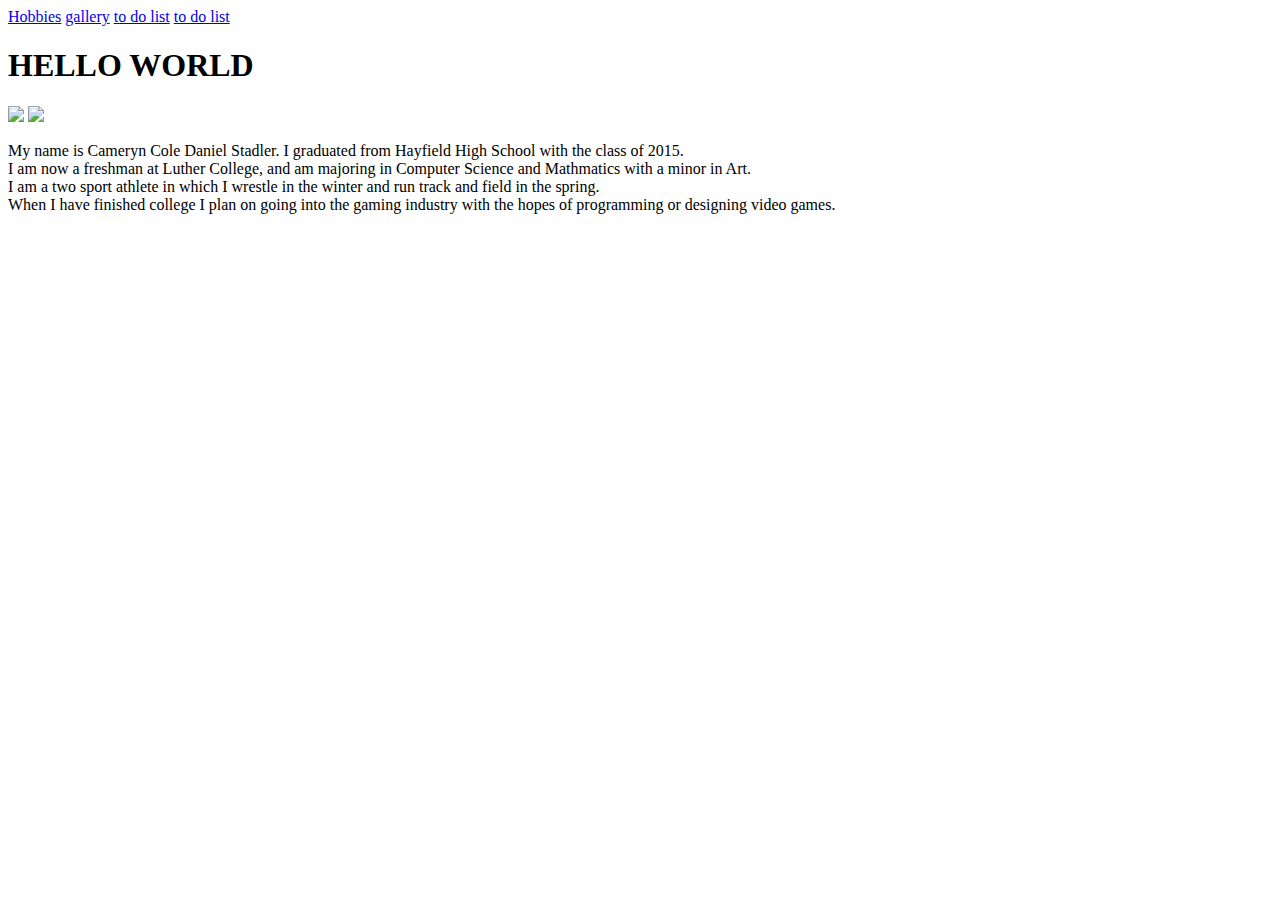
==== index.html @ 58992f62 "Update index.html" ====
<html>
  <head>
    <title>hello</title>
    <a href= hobby.html>Hobbies</a>
    <a href= gallery.html>gallery</a>
    <a href= todo.html> to do list</a>
    <a href= todo2.html> to do list</a>

  </head>
  <header><h1>HELLO WORLD</h1></header>
<body>

<img size=640,480 src="https://scontent-ord1-1.xx.fbcdn.net/hphotos-xta1/v/t1.0-9/10941911_10202970051002396_5367486483635384467_n.jpg?oh=4796e24323b8bea1f1882980f1d4db2e&oe=56A7690F">
<img size=640,480 src="https://scontent-ord1-1.xx.fbcdn.net/hphotos-xaf1/v/t1.0-9/10302120_847378738612103_4363235435827074695_n.jpg?oh=39976d87df084f790c7fb92c5e67cc73&oe=56710FF7"><br>
<p>My name is Cameryn Cole Daniel Stadler. I graduated from Hayfield High School with the class of 2015.<br>
I am now a freshman at Luther College, and am majoring in Computer Science and Mathmatics with a minor in Art.<br>
I am a two sport athlete in which I wrestle in the winter and run track and field in the spring.<br>
When I have finished college I plan on going into the gaming industry with the hopes of programming or designing video games.
</p>

</body>

</html>
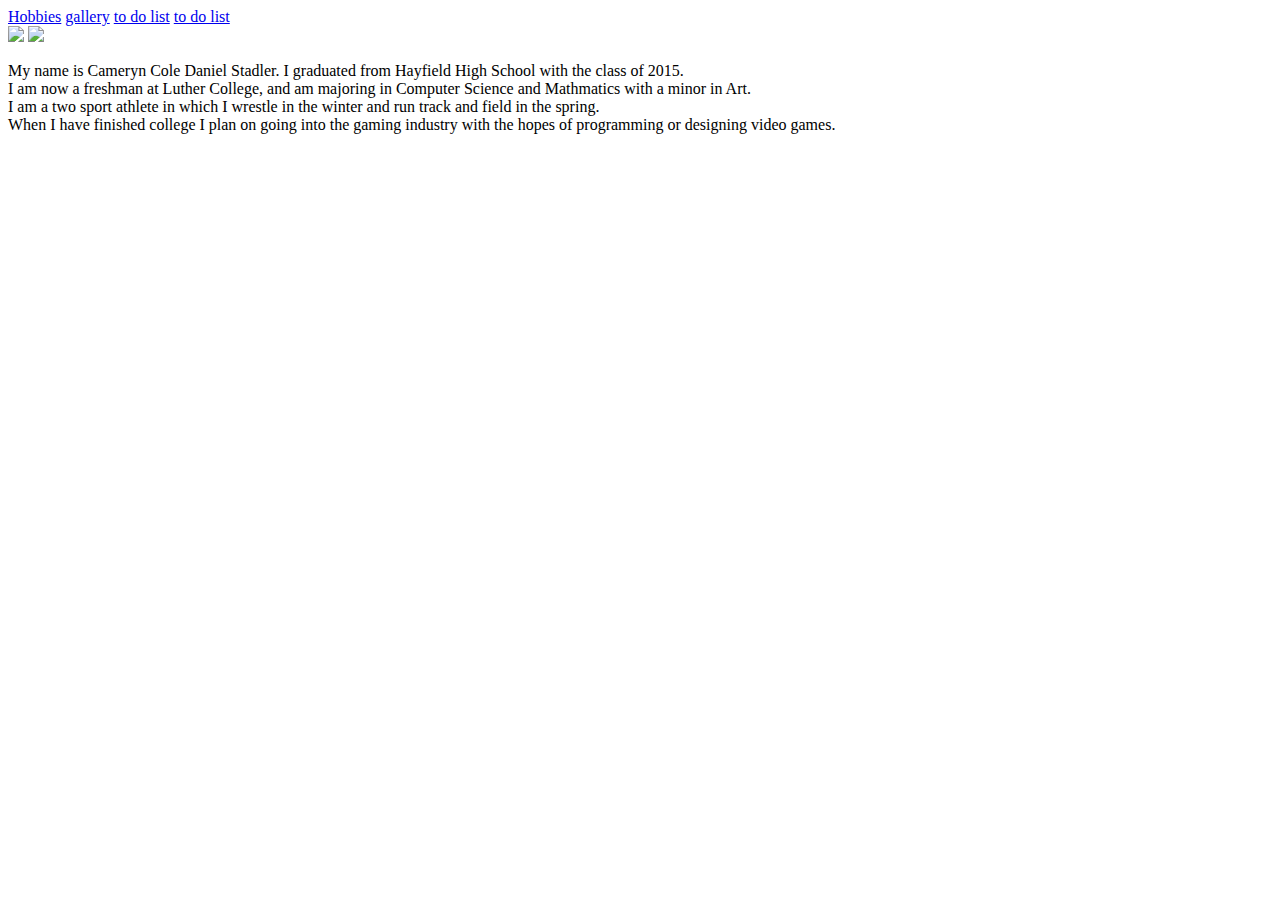
==== commit 2df8de7d: "Update index.html" ====
--- a/index.html
+++ b/index.html
@@ -1,18 +1,26 @@
 <html>
+    <link rel="stylesheet" href="index.css"  type="type/css">
+    <nav>
+      <a href= hobby.html>Hobbies</a>
+      <a href= gallery.html>gallery</a>
+      <a href= todo.html> to do list</a>
+      <a href= todo2.html> to do list</a>
+    </nav>
+
   <head>
     <title>hello</title>
-    <a href= hobby.html>Hobbies</a>
-    <a href= gallery.html>gallery</a>
-    <a href= todo.html> to do list</a>
-    <a href= todo2.html> to do list</a>
+  </head>
+ 
+  <header>
+  </header>
 
-  </head>
-  <header><h1>HELLO WORLD</h1></header>
+
 <body>
 
-<img size=640,480 src="https://scontent-ord1-1.xx.fbcdn.net/hphotos-xta1/v/t1.0-9/10941911_10202970051002396_5367486483635384467_n.jpg?oh=4796e24323b8bea1f1882980f1d4db2e&oe=56A7690F">
+<img class=right size=640,480 src="https://scontent-ord1-1.xx.fbcdn.net/hphotos-xta1/v/t1.0-9/10941911_10202970051002396_5367486483635384467_n.jpg?oh=4796e24323b8bea1f1882980f1d4db2e&oe=56A7690F">
 <img size=640,480 src="https://scontent-ord1-1.xx.fbcdn.net/hphotos-xaf1/v/t1.0-9/10302120_847378738612103_4363235435827074695_n.jpg?oh=39976d87df084f790c7fb92c5e67cc73&oe=56710FF7"><br>
-<p>My name is Cameryn Cole Daniel Stadler. I graduated from Hayfield High School with the class of 2015.<br>
+
+<p class=left>My name is Cameryn Cole Daniel Stadler. I graduated from Hayfield High School with the class of 2015.<br>
 I am now a freshman at Luther College, and am majoring in Computer Science and Mathmatics with a minor in Art.<br>
 I am a two sport athlete in which I wrestle in the winter and run track and field in the spring.<br>
 When I have finished college I plan on going into the gaming industry with the hopes of programming or designing video games.
--- a/index.css
+++ b/index.css
@@ -0,0 +1,27 @@
+nav{
+  position:fixed;
+  height: 60px;
+  width: 100%;
+  text-align: center;
+  background-color: rgb(22,22,122);
+  color: rgb(255,255,255)
+  font-size:28pt;
+}
+header{
+  margin-top:100px
+}
+
+body{
+  font-size: 22pt;
+  color: rgb(210,50,160);
+}
+
+.left{
+  float:left;
+}
+
+.right{
+  float:right;
+}
+
+
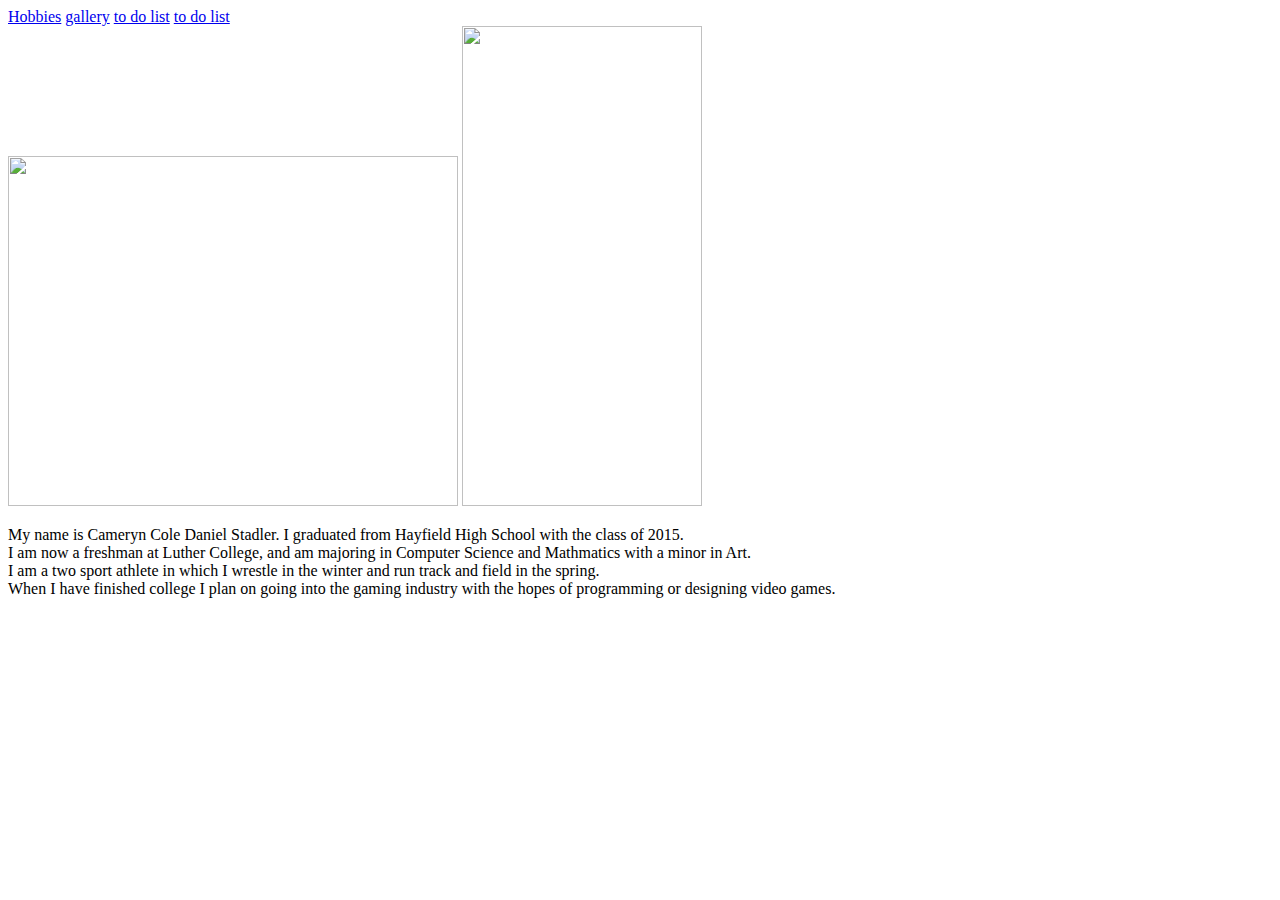
==== commit 0a903350: "Update index.html" ====
--- a/index.html
+++ b/index.html
@@ -17,8 +17,8 @@
 
 <body>
 
-<img class=right size=640,480 src="https://scontent-ord1-1.xx.fbcdn.net/hphotos-xta1/v/t1.0-9/10941911_10202970051002396_5367486483635384467_n.jpg?oh=4796e24323b8bea1f1882980f1d4db2e&oe=56A7690F">
-<img size=640,480 src="https://scontent-ord1-1.xx.fbcdn.net/hphotos-xaf1/v/t1.0-9/10302120_847378738612103_4363235435827074695_n.jpg?oh=39976d87df084f790c7fb92c5e67cc73&oe=56710FF7"><br>
+<img class=right height=350 width=450 src="https://scontent-ord1-1.xx.fbcdn.net/hphotos-xta1/v/t1.0-9/10941911_10202970051002396_5367486483635384467_n.jpg?oh=4796e24323b8bea1f1882980f1d4db2e&oe=56A7690F">
+<img height=480 width=240 src="https://scontent-ord1-1.xx.fbcdn.net/hphotos-xaf1/v/t1.0-9/10302120_847378738612103_4363235435827074695_n.jpg?oh=39976d87df084f790c7fb92c5e67cc73&oe=56710FF7"><br>
 
 <p class=left>My name is Cameryn Cole Daniel Stadler. I graduated from Hayfield High School with the class of 2015.<br>
 I am now a freshman at Luther College, and am majoring in Computer Science and Mathmatics with a minor in Art.<br>
--- a/index.css
+++ b/index.css
@@ -1,16 +1,14 @@
 nav{
   position:fixed;
-  height: 60px;
+  height: 5%;
   width: 100%;
   text-align: center;
   background-color: rgb(22,22,122);
   color: rgb(255,255,255)
   font-size:28pt;
+  top:0px;
+  left:0px;
 }
-header{
-  margin-top:100px
-}
-
 body{
   font-size: 22pt;
   color: rgb(210,50,160);
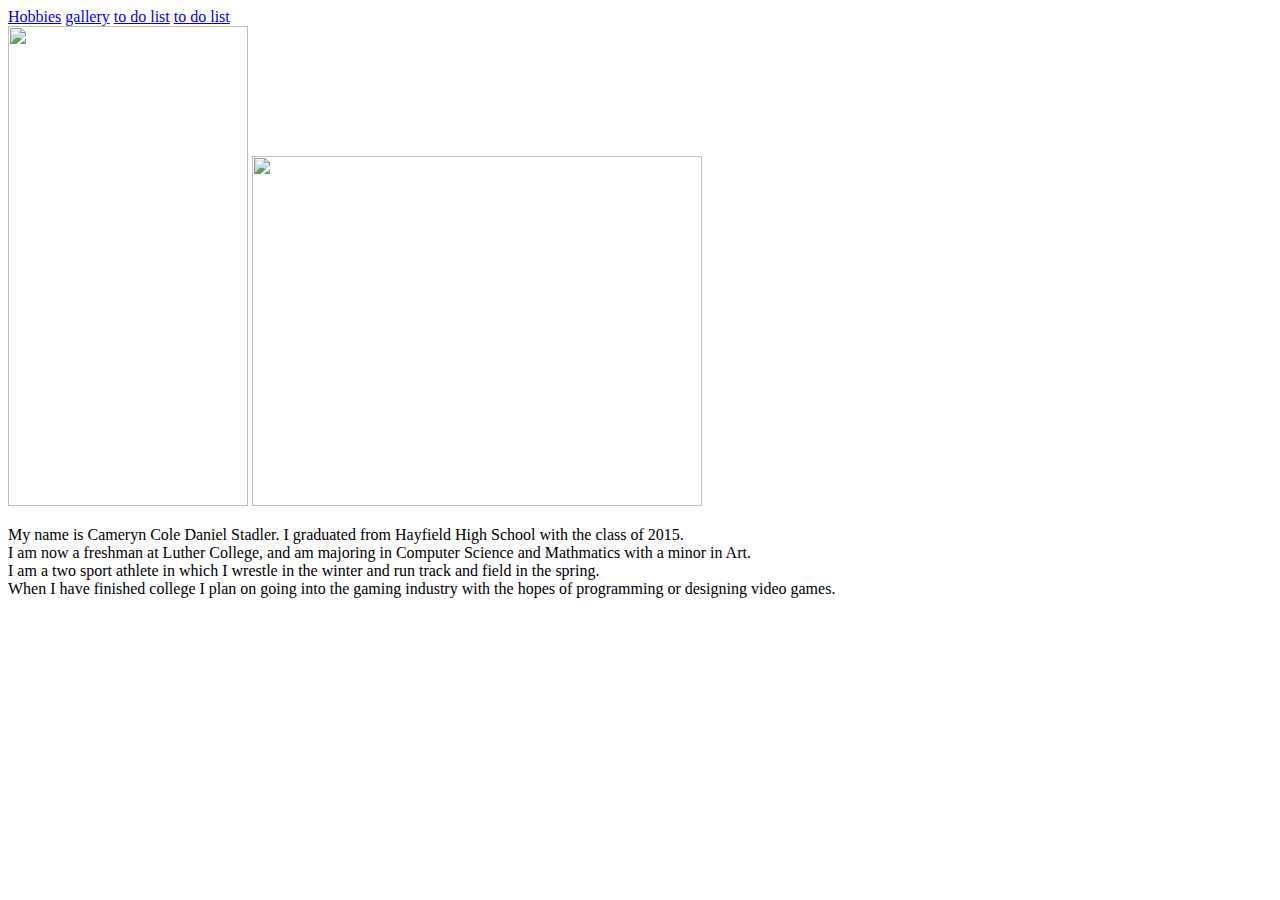
==== commit a2308f3b: "Update index.html" ====
--- a/index.html
+++ b/index.html
@@ -17,8 +17,8 @@
 
 <body>
 
-<img class=right height=350 width=450 src="https://scontent-ord1-1.xx.fbcdn.net/hphotos-xta1/v/t1.0-9/10941911_10202970051002396_5367486483635384467_n.jpg?oh=4796e24323b8bea1f1882980f1d4db2e&oe=56A7690F">
-<img height=480 width=240 src="https://scontent-ord1-1.xx.fbcdn.net/hphotos-xaf1/v/t1.0-9/10302120_847378738612103_4363235435827074695_n.jpg?oh=39976d87df084f790c7fb92c5e67cc73&oe=56710FF7"><br>
+<img class=right height=480 width=240 src="https://scontent-ord1-1.xx.fbcdn.net/hphotos-xta1/v/t1.0-9/10941911_10202970051002396_5367486483635384467_n.jpg?oh=4796e24323b8bea1f1882980f1d4db2e&oe=56A7690F">
+<img height=350 width=450 src="https://scontent-ord1-1.xx.fbcdn.net/hphotos-xaf1/v/t1.0-9/10302120_847378738612103_4363235435827074695_n.jpg?oh=39976d87df084f790c7fb92c5e67cc73&oe=56710FF7"><br>
 
 <p class=left>My name is Cameryn Cole Daniel Stadler. I graduated from Hayfield High School with the class of 2015.<br>
 I am now a freshman at Luther College, and am majoring in Computer Science and Mathmatics with a minor in Art.<br>
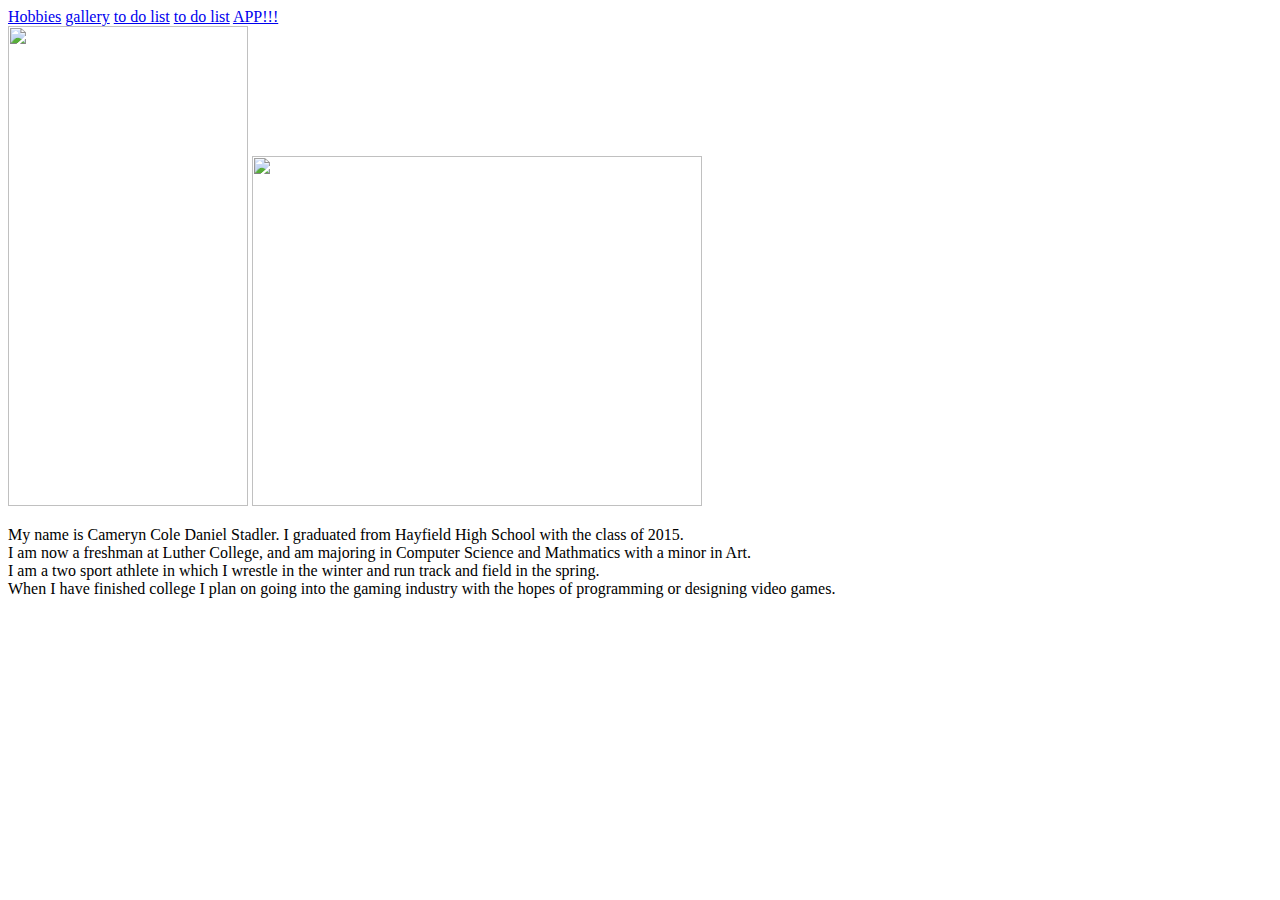
==== commit 52bf5677: "Update index.html" ====
--- a/index.html
+++ b/index.html
@@ -5,6 +5,7 @@
       <a href= gallery.html>gallery</a>
       <a href= todo.html> to do list</a>
       <a href= todo2.html> to do list</a>
+      <a href= todoapp.html>APP!!!</a>
     </nav>
 
   <head>
--- a/index.css
+++ b/index.css
@@ -8,6 +8,9 @@
   font-size:28pt;
   top:0px;
   left:0px;
+}
+nav:hover{
+  background:rgb(150,150,255);
 }
 body{
   font-size: 22pt;
